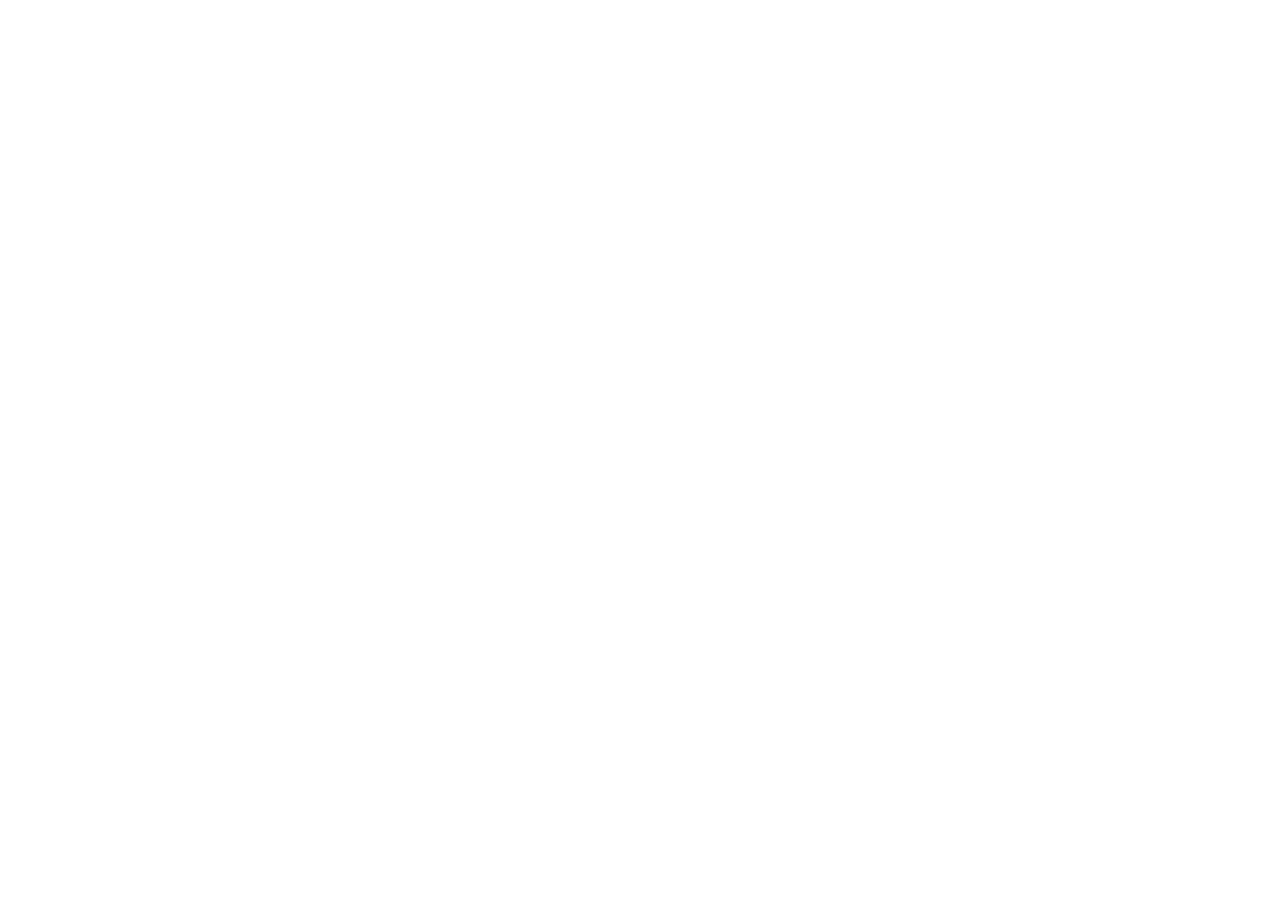
==== index.html @ 47e5dfcc "first commit" ====
<!DOCTYPE html>
<html lang="en">
<head>
    <meta charset="UTF-8">
    <meta http-equiv="X-UA-Compatible" content="IE=edge">
    <meta name="viewport" content="width=device-width, initial-scale=1.0">
    <title>Bank APP<title>
</head>
<body>
    
</body>
</html>l
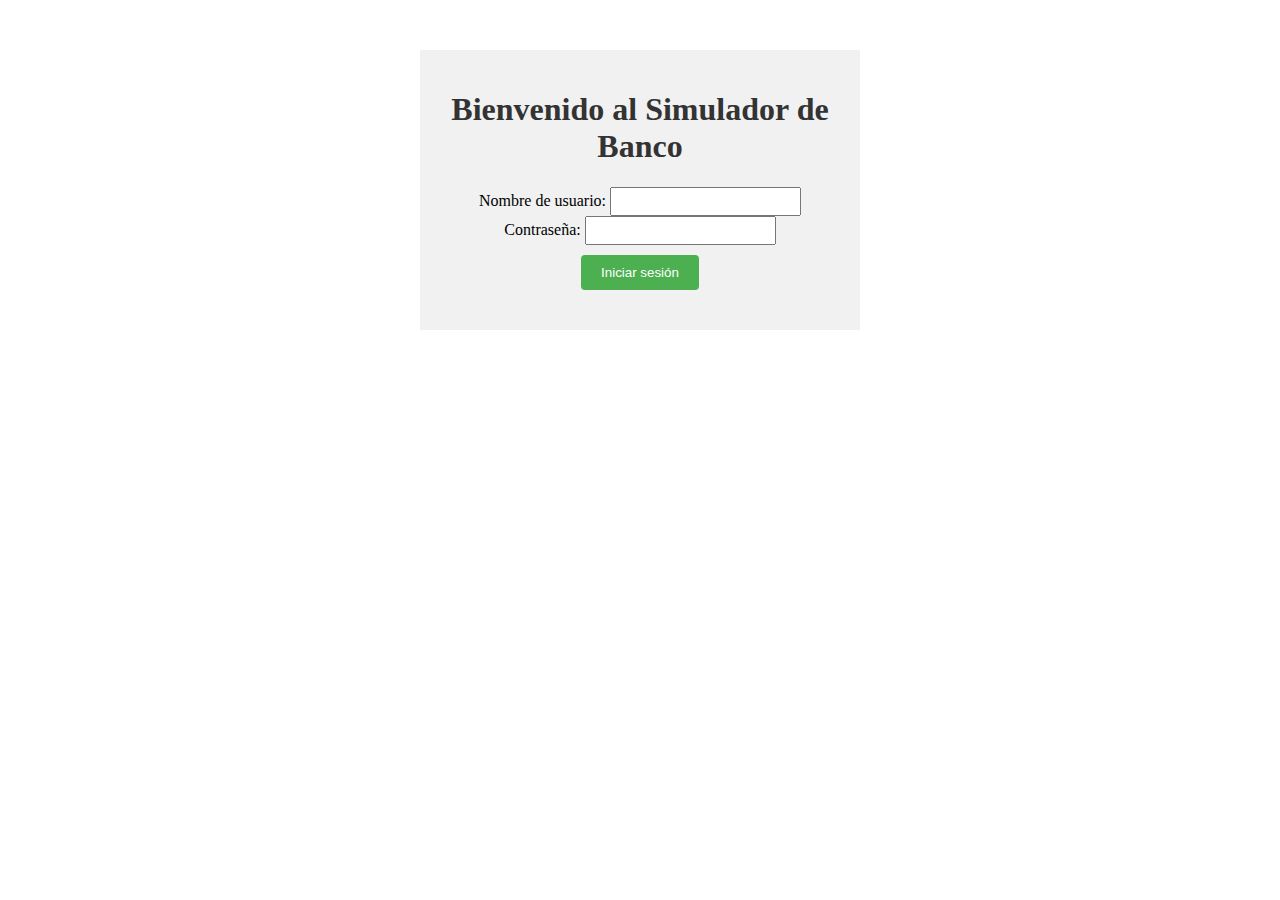
==== commit f6e862d5: "adding all code, resc conect" ====
--- a/index.html
+++ b/index.html
@@ -4,9 +4,22 @@
     <meta charset="UTF-8">
     <meta http-equiv="X-UA-Compatible" content="IE=edge">
     <meta name="viewport" content="width=device-width, initial-scale=1.0">
-    <title>Bank APP<title>
+    <title>Simulador de Banco</title>
+    <link rel="stylesheet" type="text/css" href="css/styles.css">
 </head>
 <body>
-    
+    <div class="container">
+        <h1>Bienvenido al Simulador de Banco</h1>
+        <form id="loginForm">
+            <label for="username">Nombre de usuario:</label>
+            <input type="text" id="username" required>
+            <br>
+            <label for="password">Contraseña:</label>
+            <input type="password" id="password" required>
+            <br>
+            <button type="submit">Iniciar sesión</button>
+        </form>
+    </div>
+    <script src="js/scripts.js"></script>
 </body>
-</html>l+</html>
--- a/css/styles.css
+++ b/css/styles.css
@@ -0,0 +1,28 @@
+.container {
+    width: 400px;
+    margin: 50px auto;
+    padding: 20px;
+    background-color: #f1f1f1;
+    text-align: center;
+}
+
+.container h1, .container h2, .container h3 {
+    color: #333;
+}
+
+.container form, .container button {
+    margin: 10px 0;
+}
+
+.container input[type="text"], .container input[type="password"], .container input[type="number"] {
+    padding: 5px;
+}
+
+.container button {
+    padding: 10px 20px;
+    background-color: #4CAF50;
+    color: white;
+    border: none;
+    border-radius: 4px;
+    cursor: pointer;
+}
